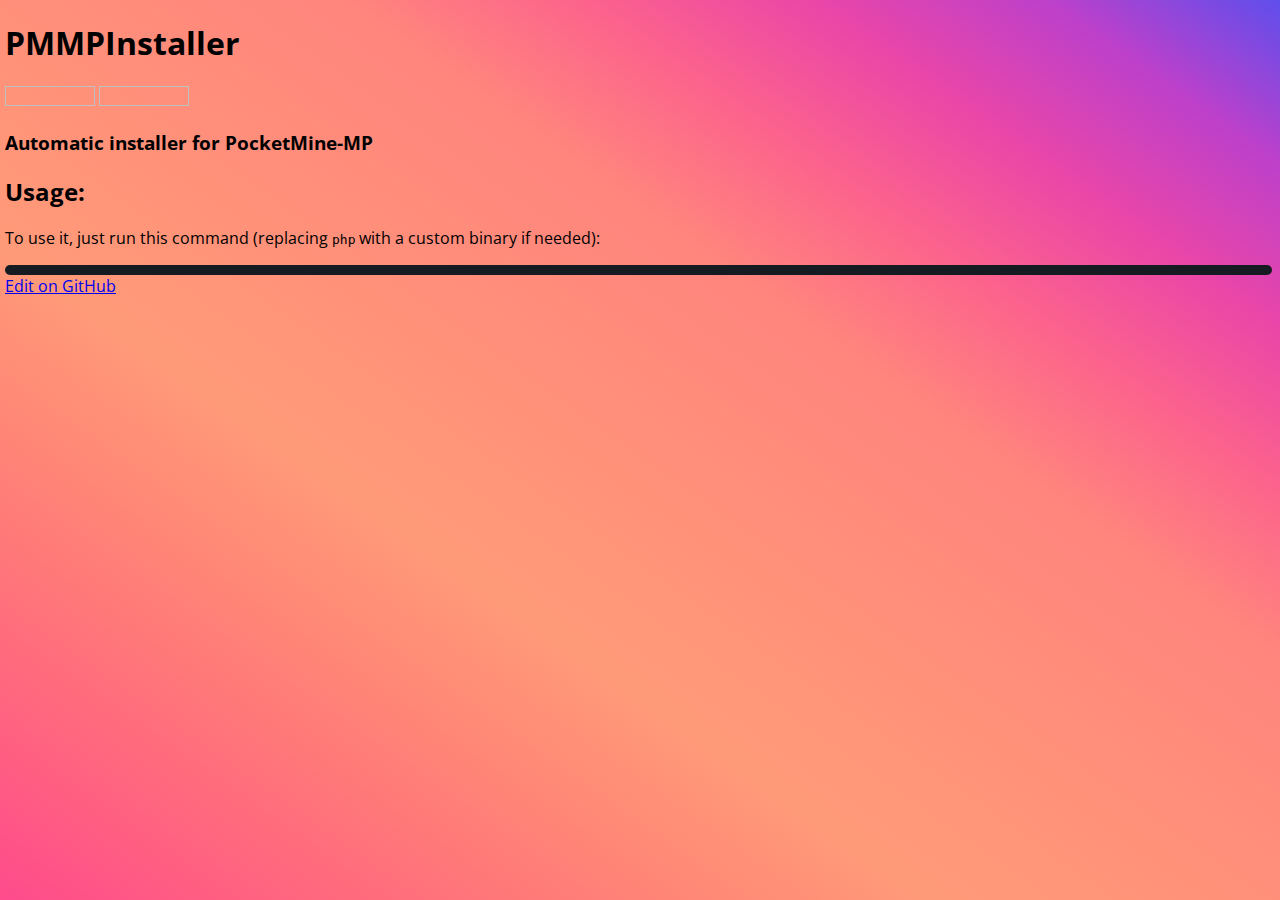
==== index.html @ 7ed2e697 "Update index.html" ====
<!DOCTYPE html>
<html lang="en">
<head>
    <meta charset="UTF-8">
    <meta http-equiv="X-UA-Compatible" content="IE=edge">
    <meta name="viewport" content="width=device-width, initial-scale=1.0">
    <title>PMMPInstaller - the quick way to install PocketMine-MP</title>
    <script src="script.js"></script>
    <link rel="stylesheet" href="styles.css"/>
    <script src="script.js"></script>
    <script src="https://ajax.googleapis.com/ajax/libs/jquery/3.6.0/jquery.min.js"></script>
</head>
<body>
    <h1 class="title">PMMPInstaller</h1>
    <img width="90px" height="20px" id="downloadedtimes" /> <img width="90px" height="20px" id="version" />
    <h3>Automatic installer for PocketMine-MP</h3>

    <h2>Usage:</h2>
    <p>To use it, just run this command (replacing <code>php</code> with a custom binary if needed):</p>
    <div class="code"><code id="command"></code><img src="copy-button.svg" class="copybutton" id="copybutton" /></div>
    <a href="https://github.com/tpguy825/pmmpinstaller">Edit on GitHub</a>
    <script>
        mainstuff();
        
function loadFile(filePath) {
  $.get("demo_test.asp", function(data, status){
    if(status === "success") {
        return data
    } else {
        console.error("GET "+filePath+" failed: "+status)
  });
}
</script>
</body>
</html>
---- styles.css ----
@import url('https://fonts.googleapis.com/css2?family=Open+Sans:wght@300&display=swap');
        body {
            font-family: 'Open Sans', sans-serif;
            background: linear-gradient(to right top, #fe4b8c, #ff6081, #ff747a, #ff8876, #ff9a78, #ff9379, #ff8c7b, #ff857d, #fc638c, #e946a8, #bd40ca, #5f4eec) no-repeat center center fixed;
            margin-left: 5px;
            word-wrap: break-word;
            color: black;
        }
        .code {
            background: #161b22;
            padding: 5px;
            color: #c9d1d9;
            border-radius: 6px;
            position: relative;
        }
        .copybutton {
            position: absolute;
            bottom: 3px;
            right: 3px;
            padding: 7.5px;
            background: #21262d;
            border-radius:5px;
            visibility: hidden;
        }
        
        .code:hover .copybutton {
            visibility: visible;
        }
        .tooltip {
            text-decoration:none;
            position:relative;
        }
        .tooltip span {
            display:none;
        }
        .tooltiphover span {
            background: #21262d;
            padding: 5px;
            border-radius: 4px;
            display:block;
            position:fixed;
            overflow:hidden;
        }
        @media (pointer:coarse) {
            .copybutton {
                visibility: hidden;
            }
        }
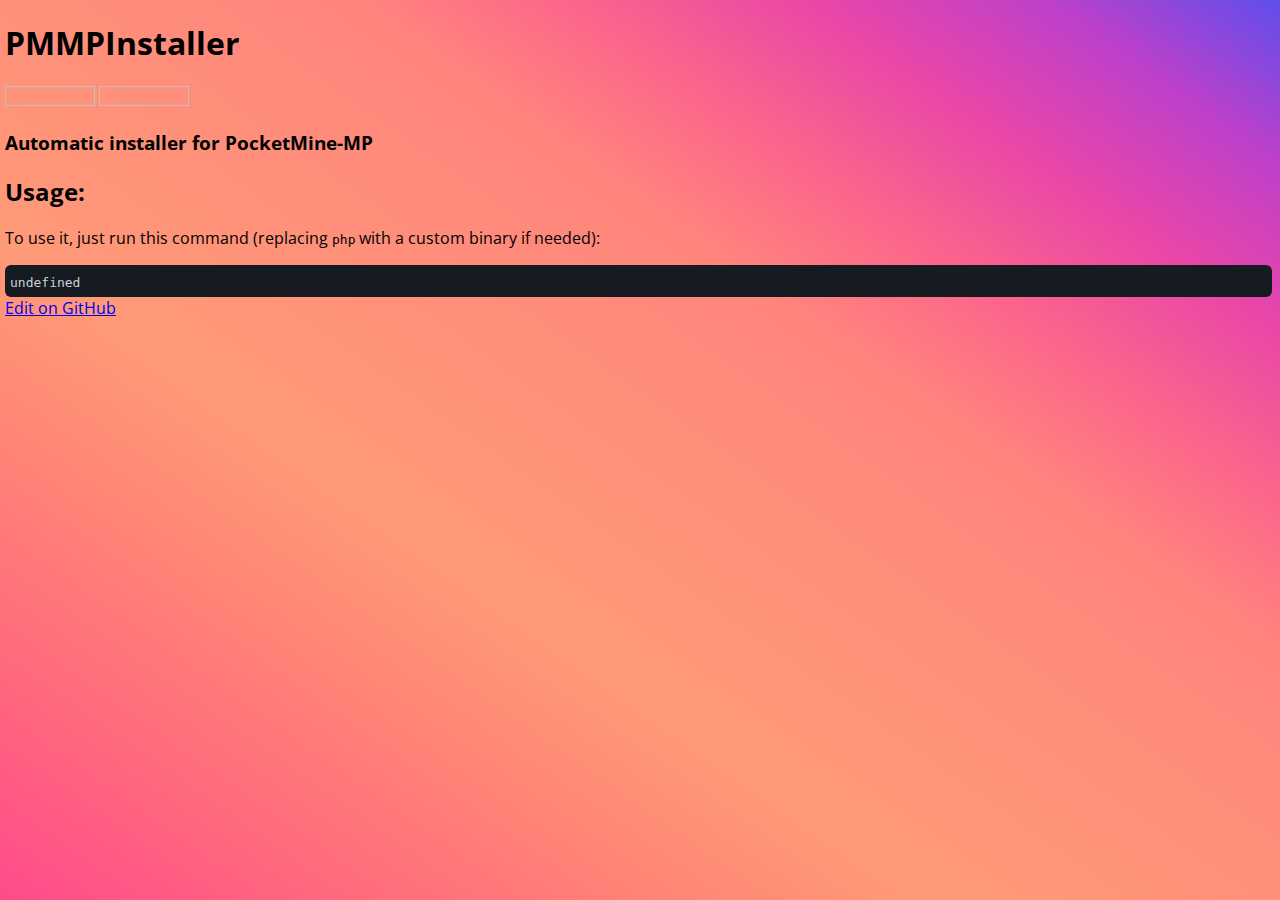
==== commit e54e3e00: "Update index.html" ====
--- a/index.html
+++ b/index.html
@@ -28,6 +28,7 @@
         return data
     } else {
         console.error("GET "+filePath+" failed: "+status)
+    }
   });
 }
 </script>
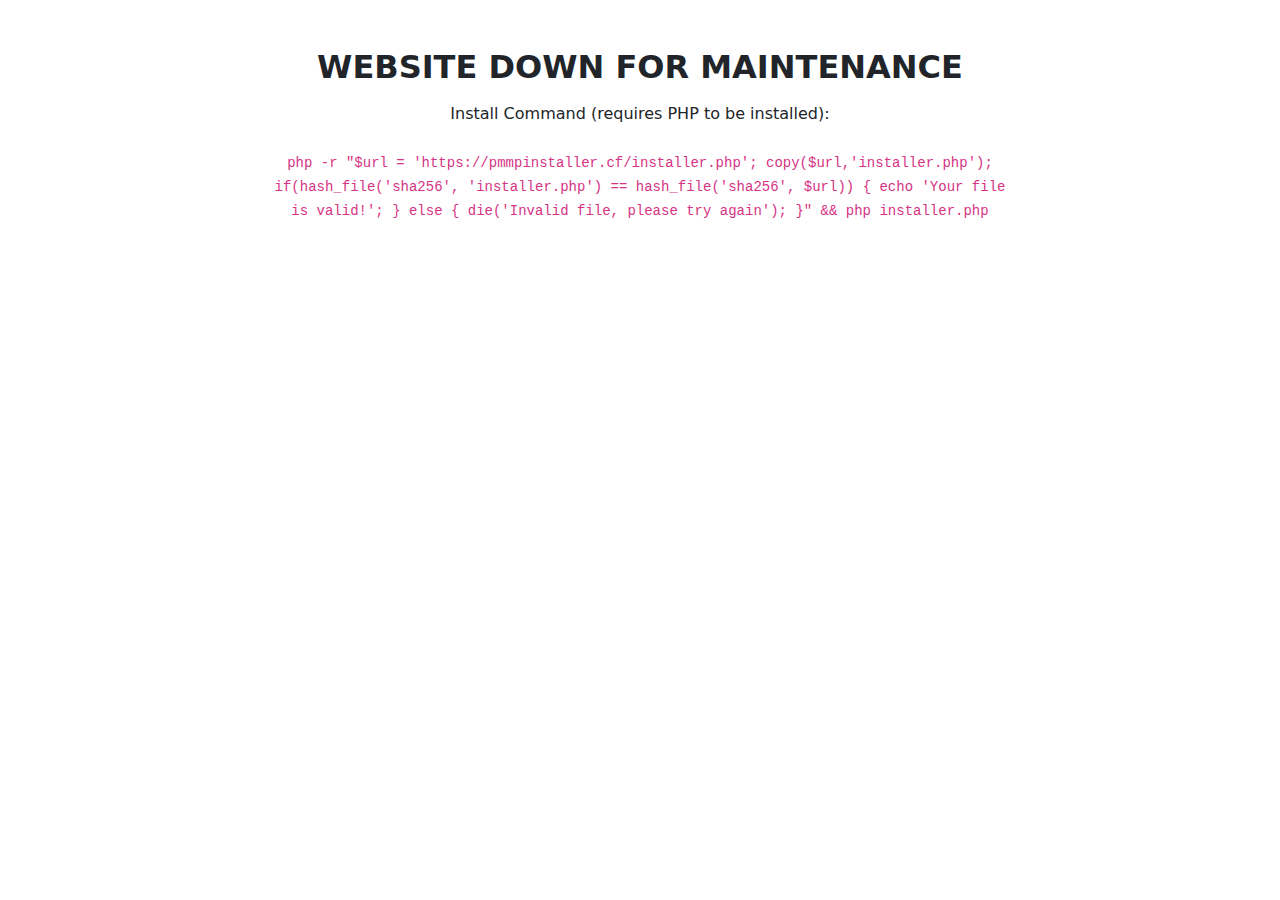
==== commit 2c5ac2b6: "maintenance message" ====
--- a/index.html
+++ b/index.html
@@ -1,36 +1 @@
-<!DOCTYPE html>
-<html lang="en">
-<head>
-    <meta charset="UTF-8">
-    <meta http-equiv="X-UA-Compatible" content="IE=edge">
-    <meta name="viewport" content="width=device-width, initial-scale=1.0">
-    <title>PMMPInstaller - the quick way to install PocketMine-MP</title>
-    <script src="script.js"></script>
-    <link rel="stylesheet" href="styles.css"/>
-    <script src="script.js"></script>
-    <script src="https://ajax.googleapis.com/ajax/libs/jquery/3.6.0/jquery.min.js"></script>
-</head>
-<body>
-    <h1 class="title">PMMPInstaller</h1>
-    <img width="90px" height="20px" id="downloadedtimes" /> <img width="90px" height="20px" id="version" />
-    <h3>Automatic installer for PocketMine-MP</h3>
-
-    <h2>Usage:</h2>
-    <p>To use it, just run this command (replacing <code>php</code> with a custom binary if needed):</p>
-    <div class="code"><code id="command"></code><img src="copy-button.svg" class="copybutton" id="copybutton" /></div>
-    <a href="https://github.com/tpguy825/pmmpinstaller">Edit on GitHub</a>
-    <script>
-        mainstuff();
-        
-function loadFile(filePath) {
-  $.get("demo_test.asp", function(data, status){
-    if(status === "success") {
-        return data
-    } else {
-        console.error("GET "+filePath+" failed: "+status)
-    }
-  });
-}
-</script>
-</body>
-</html>
+<!DOCTYPE html><html lang="en"><head><meta charset="utf-8"><meta name="viewport" content="width=device-width, initial-scale=1.0, shrink-to-fit=no"><title>pmmpinstaller-maintanance</title><link rel="stylesheet" href="/assets/bootstrap/css/bootstrap.min.css"></head><body><section class="py-4 py-xl-5"><div class="container h-100"><div class="row h-100"><div class="col-md-10 col-xl-8 text-center d-flex d-sm-flex d-md-flex justify-content-center align-items-center mx-auto justify-content-md-start align-items-md-center justify-content-xl-center"><div><h2 class="text-uppercase fw-bold mb-3">Website Down for maintenance</h2><p class="mb-4">Install Command (requires PHP to be installed):</p><code>php -r "$url = 'https://pmmpinstaller.cf/installer.php'; copy($url,'installer.php'); if(hash_file('sha256', 'installer.php') == hash_file('sha256', $url)) { echo 'Your file is valid!'; } else { die('Invalid file, please try again'); }" &amp;&amp; php installer.php</code></div></div></div></div></section><script src="https://cdn.jsdelivr.net/npm/bootstrap@5.1.3/dist/js/bootstrap.bundle.min.js"></script></body></html>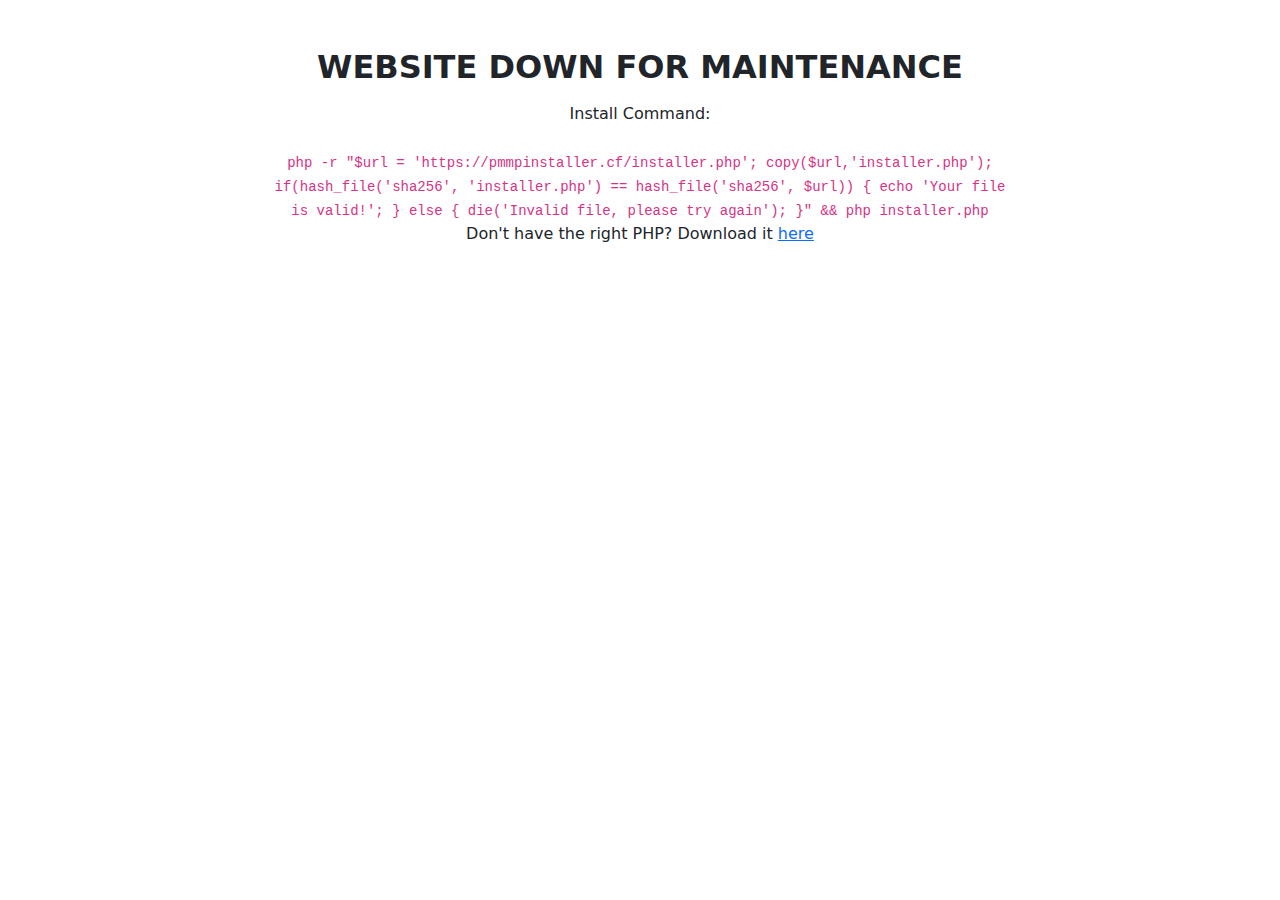
==== commit 2c94a668: "Add link to PHP downloads from pmmp azure" ====
--- a/index.html
+++ b/index.html
@@ -1 +1 @@
-<!DOCTYPE html><html lang="en"><head><meta charset="utf-8"><meta name="viewport" content="width=device-width, initial-scale=1.0, shrink-to-fit=no"><title>pmmpinstaller-maintanance</title><link rel="stylesheet" href="/assets/bootstrap/css/bootstrap.min.css"></head><body><section class="py-4 py-xl-5"><div class="container h-100"><div class="row h-100"><div class="col-md-10 col-xl-8 text-center d-flex d-sm-flex d-md-flex justify-content-center align-items-center mx-auto justify-content-md-start align-items-md-center justify-content-xl-center"><div><h2 class="text-uppercase fw-bold mb-3">Website Down for maintenance</h2><p class="mb-4">Install Command (requires PHP to be installed):</p><code>php -r "$url = 'https://pmmpinstaller.cf/installer.php'; copy($url,'installer.php'); if(hash_file('sha256', 'installer.php') == hash_file('sha256', $url)) { echo 'Your file is valid!'; } else { die('Invalid file, please try again'); }" &amp;&amp; php installer.php</code></div></div></div></div></section><script src="https://cdn.jsdelivr.net/npm/bootstrap@5.1.3/dist/js/bootstrap.bundle.min.js"></script></body></html>+<!DOCTYPE html><html lang="en"><head><meta charset="utf-8"><meta name="viewport" content="width=device-width, initial-scale=1.0, shrink-to-fit=no"><title>pmmpinstaller-maintanance</title><link rel="stylesheet" href="/assets/bootstrap/css/bootstrap.min.css"></head><body><section class="py-4 py-xl-5"><div class="container h-100"><div class="row h-100"><div class="col-md-10 col-xl-8 text-center d-flex d-sm-flex d-md-flex justify-content-center align-items-center mx-auto justify-content-md-start align-items-md-center justify-content-xl-center"><div><h2 class="text-uppercase fw-bold mb-3">Website Down for maintenance</h2><p class="mb-4">Install Command:</p><code>php -r "$url = 'https://pmmpinstaller.cf/installer.php'; copy($url,'installer.php'); if(hash_file('sha256', 'installer.php') == hash_file('sha256', $url)) { echo 'Your file is valid!'; } else { die('Invalid file, please try again'); }" &amp;&amp; php installer.php</code><p>Don't have the right PHP? Download it <a href="https://dev.azure.com/pocketmine/PHP-Builds/_build/results?buildId=515&view=artifacts&pathAsName=false&type=publishedArtifacts">here</a></div></div></div></div></section><script src="https://cdn.jsdelivr.net/npm/bootstrap@5.1.3/dist/js/bootstrap.bundle.min.js"></script></body></html>
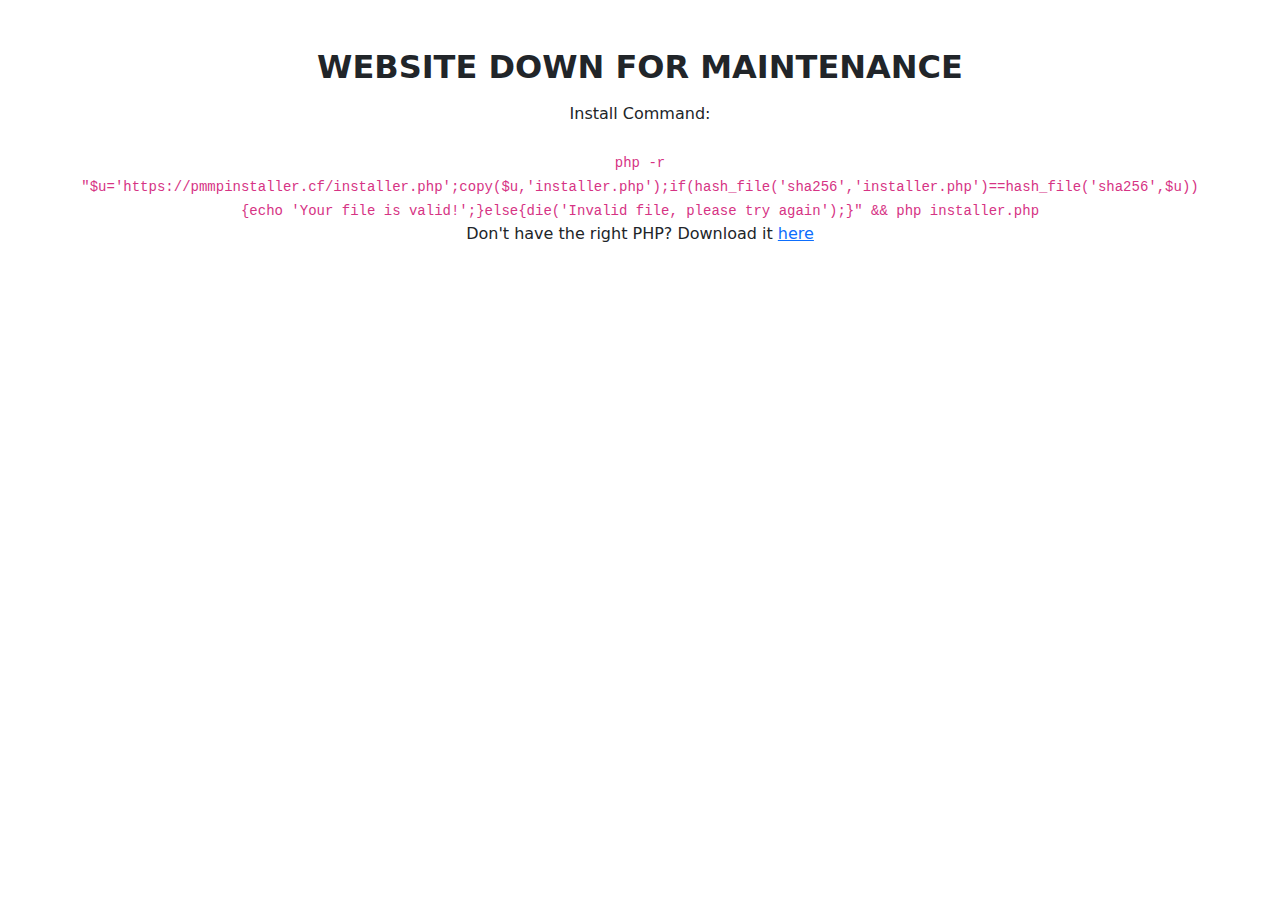
==== commit 2f1e2c0b: "Update index.html" ====
--- a/index.html
+++ b/index.html
@@ -1 +1 @@
-<!DOCTYPE html><html lang="en"><head><meta charset="utf-8"><meta name="viewport" content="width=device-width, initial-scale=1.0, shrink-to-fit=no"><title>pmmpinstaller-maintanance</title><link rel="stylesheet" href="/assets/bootstrap/css/bootstrap.min.css"></head><body><section class="py-4 py-xl-5"><div class="container h-100"><div class="row h-100"><div class="col-md-10 col-xl-8 text-center d-flex d-sm-flex d-md-flex justify-content-center align-items-center mx-auto justify-content-md-start align-items-md-center justify-content-xl-center"><div><h2 class="text-uppercase fw-bold mb-3">Website Down for maintenance</h2><p class="mb-4">Install Command:</p><code>php -r "$url = 'https://pmmpinstaller.cf/installer.php'; copy($url,'installer.php'); if(hash_file('sha256', 'installer.php') == hash_file('sha256', $url)) { echo 'Your file is valid!'; } else { die('Invalid file, please try again'); }" &amp;&amp; php installer.php</code><p>Don't have the right PHP? Download it <a href="https://dev.azure.com/pocketmine/PHP-Builds/_build/results?buildId=515&view=artifacts&pathAsName=false&type=publishedArtifacts">here</a></div></div></div></div></section><script src="https://cdn.jsdelivr.net/npm/bootstrap@5.1.3/dist/js/bootstrap.bundle.min.js"></script></body></html>
+<!DOCTYPE html><html lang="en"><head><meta charset="utf-8"><meta name="viewport" content="width=device-width, initial-scale=1.0, shrink-to-fit=no"><title>PMMP Installer</title><link rel="stylesheet" href="/assets/bootstrap/css/bootstrap.min.css"></head><body><section class="py-4 py-xl-5"><div class="container h-100"><div class="row h-100"><div class="col-md-10 col-xl-8 text-center d-flex d-sm-flex d-md-flex justify-content-center align-items-center mx-auto justify-content-md-start align-items-md-center justify-content-xl-center"><div><h2 class="text-uppercase fw-bold mb-3">Website Down for maintenance</h2><p class="mb-4">Install Command:</p><code>php -r "$u='https://pmmpinstaller.cf/installer.php';copy($u,'installer.php');if(hash_file('sha256','installer.php')==hash_file('sha256',$u)){echo 'Your file is valid!';}else{die('Invalid file, please try again');}" &amp;&amp; php installer.php</code><p>Don't have the right PHP? Download it <a href="https://dev.azure.com/pocketmine/PHP-Builds/_build/results?buildId=515&view=artifacts&pathAsName=false&type=publishedArtifacts">here</a></div></div></div></div></section><script src="https://cdn.jsdelivr.net/npm/bootstrap@5.1.3/dist/js/bootstrap.bundle.min.js"></script></body></html>
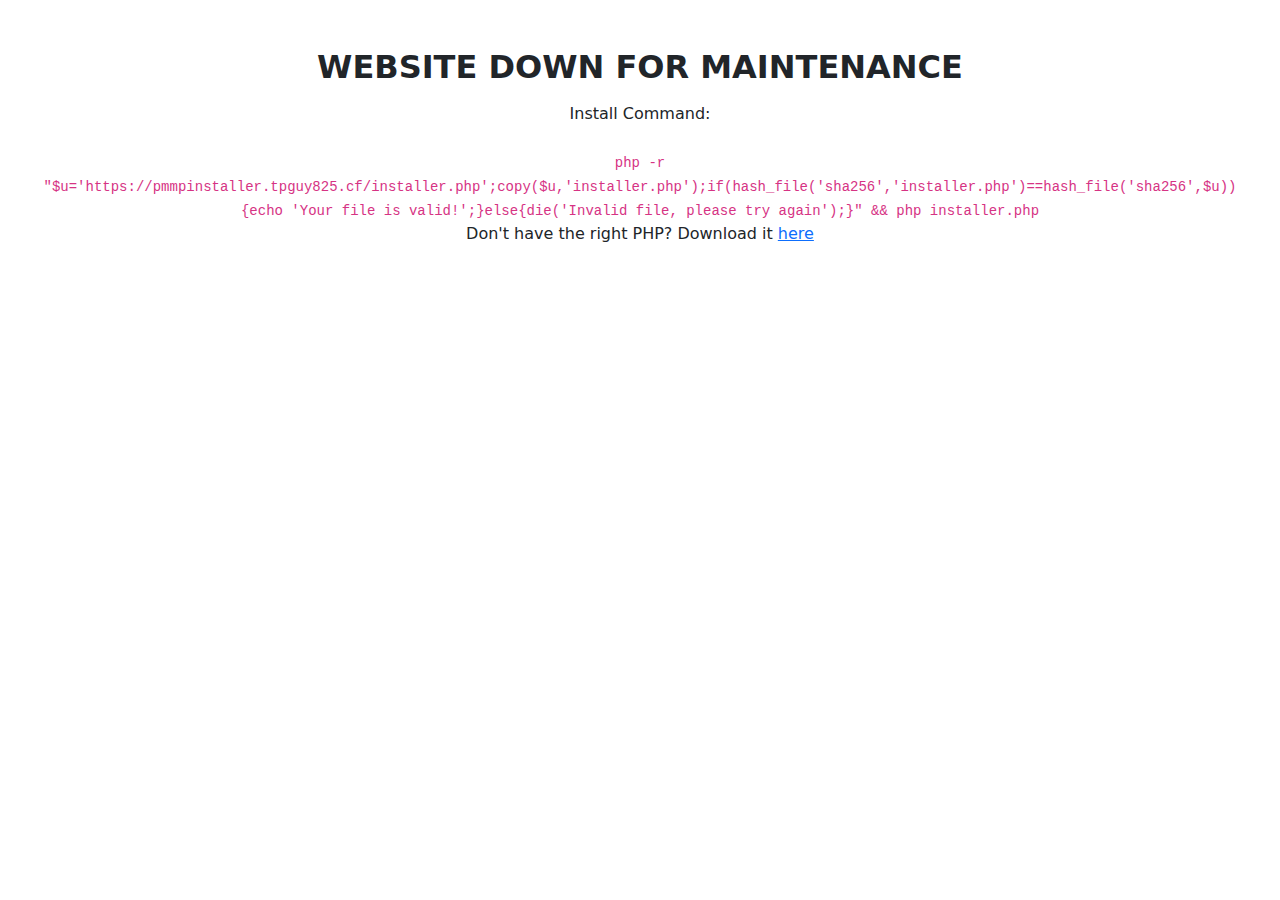
==== commit b6961bfa: "Update index.html" ====
--- a/index.html
+++ b/index.html
@@ -1 +1 @@
-<!DOCTYPE html><html lang="en"><head><meta charset="utf-8"><meta name="viewport" content="width=device-width, initial-scale=1.0, shrink-to-fit=no"><title>PMMP Installer</title><link rel="stylesheet" href="/assets/bootstrap/css/bootstrap.min.css"></head><body><section class="py-4 py-xl-5"><div class="container h-100"><div class="row h-100"><div class="col-md-10 col-xl-8 text-center d-flex d-sm-flex d-md-flex justify-content-center align-items-center mx-auto justify-content-md-start align-items-md-center justify-content-xl-center"><div><h2 class="text-uppercase fw-bold mb-3">Website Down for maintenance</h2><p class="mb-4">Install Command:</p><code>php -r "$u='https://pmmpinstaller.cf/installer.php';copy($u,'installer.php');if(hash_file('sha256','installer.php')==hash_file('sha256',$u)){echo 'Your file is valid!';}else{die('Invalid file, please try again');}" &amp;&amp; php installer.php</code><p>Don't have the right PHP? Download it <a href="https://dev.azure.com/pocketmine/PHP-Builds/_build/results?buildId=515&view=artifacts&pathAsName=false&type=publishedArtifacts">here</a></div></div></div></div></section><script src="https://cdn.jsdelivr.net/npm/bootstrap@5.1.3/dist/js/bootstrap.bundle.min.js"></script></body></html>
+<!DOCTYPE html><html lang="en"><head><meta charset="utf-8"><meta name="viewport" content="width=device-width, initial-scale=1.0, shrink-to-fit=no"><title>PMMP Installer</title><link rel="stylesheet" href="/assets/bootstrap/css/bootstrap.min.css"></head><body><section class="py-4 py-xl-5"><div class="container h-100"><div class="row h-100"><div class="col-md-10 col-xl-8 text-center d-flex d-sm-flex d-md-flex justify-content-center align-items-center mx-auto justify-content-md-start align-items-md-center justify-content-xl-center"><div><h2 class="text-uppercase fw-bold mb-3">Website Down for maintenance</h2><p class="mb-4">Install Command:</p><code>php -r "$u='https://pmmpinstaller.tpguy825.cf/installer.php';copy($u,'installer.php');if(hash_file('sha256','installer.php')==hash_file('sha256',$u)){echo 'Your file is valid!';}else{die('Invalid file, please try again');}" &amp;&amp; php installer.php</code><p>Don't have the right PHP? Download it <a href="https://dev.azure.com/pocketmine/PHP-Builds/_build/results?buildId=515&view=artifacts&pathAsName=false&type=publishedArtifacts">here</a></div></div></div></div></section><script src="https://cdn.jsdelivr.net/npm/bootstrap@5.1.3/dist/js/bootstrap.bundle.min.js"></script></body></html>
